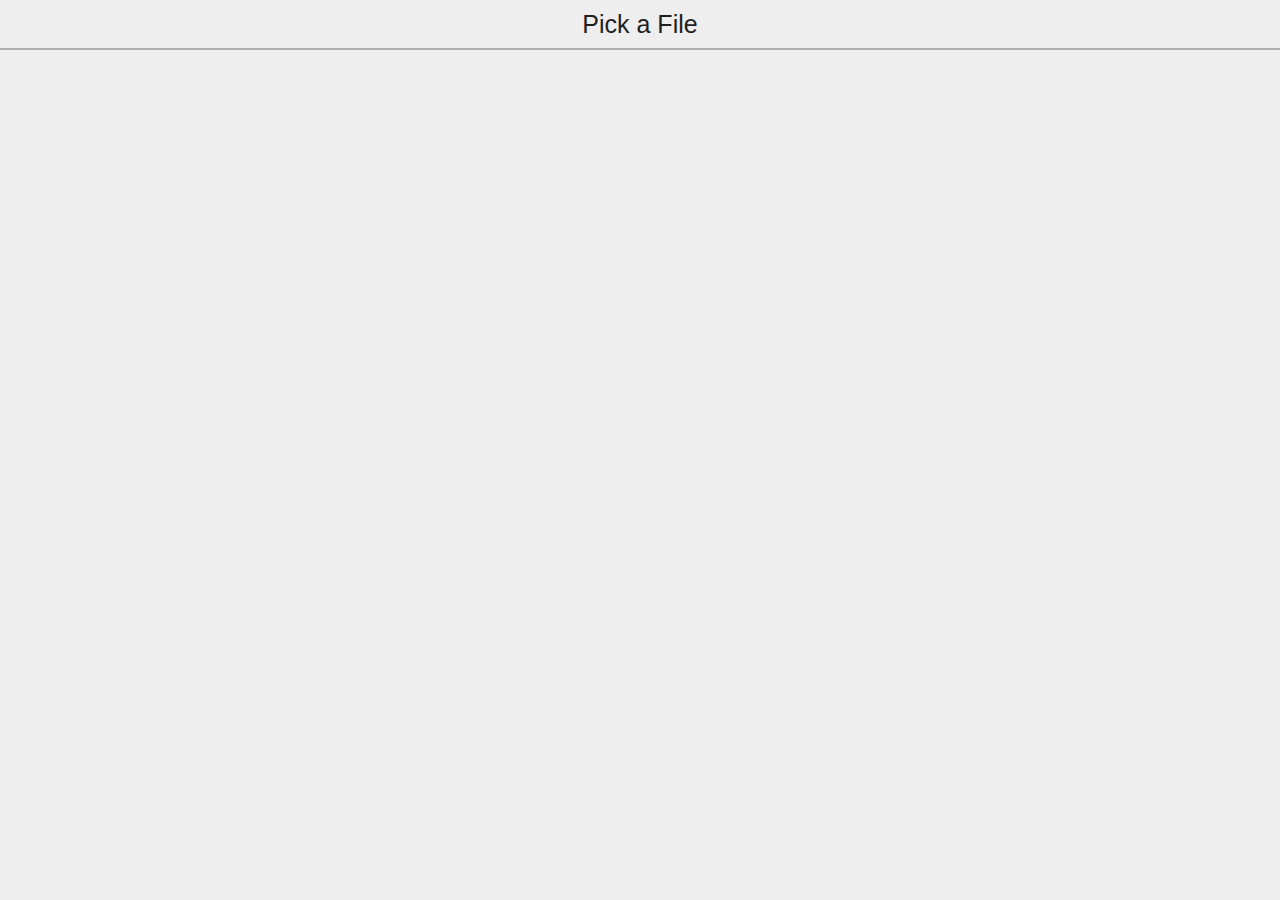
==== sieve.html @ c37ca834 "Some edits to edit mode (#7)" ====
<!--
* Sieve
* Prospector's file picker
* Copyright (C) Codexa Organization 2013.
-->

<!DOCTYPE html>
<html>
<head>
  <meta charset="utf-8">

  <link href="img/app/ic/app64.png" rel="icon" type="image/x-icon" />
  <link href="img/app/ic/app64.png" rel="shortcut icon" type="image/x-icon" />

  <title>Pick a File</title>

  <!-- Scripts -->
  <script type="text/javascript" src="scripts/regions.js"></script>
  <script type="text/javascript" src="scripts/io.js"></script>
  <script type="text/javascript" src="scripts/prospector.js"></script>
  
  <!-- Stylesheets -->
  <link rel="stylesheet" type="text/css" href="style/lists.css" />
  <link rel="stylesheet" type="text/css" href="style/headers.css" />
  <link rel="stylesheet" type="text/css" href="style/regions.css" />
  <link rel="stylesheet" type="text/css" href="style/icons.css" />
  <link rel="stylesheet" type="text/css" href="style/main.css" />
  <link rel="stylesheet" type="text/css" href="style/desktop.css" />

</head>
<body role="application">
  <section role="region" id="welcome" class="current">
    <header>
      <button data-click="sieve-previous" id="back-button"><span class="icon" data-icon="close">&lt;</span></button>
      <h1 class="center">Pick a File</h1>
    </header>
    <div role="main" class="header-only">
      <div id="file-area" class="file-area">
        <article data-type="list"></article>
        <article data-type="list"></article>
        <article data-type="list"></article>
      </div>
    </div>
  </section>
  <hidden style="display: none;" id="current-directory"></hidden>
</body>
</html>
---- style/lists.css ----
/* ----------------------------------
 * Lists
 * ---------------------------------- */

[data-type="list"] {
  font-family: "MozTT", "Moz", Sans-serif;
  font-weight: 400;
  padding: 0 1.5rem;
}

[data-type="list"] ul {
  list-style: none;
  margin: 0;
  padding: 0;
  overflow: hidden;
}

[data-type="list"] strong {
  font-weight: 500;
}

/* Title divisors */
[data-type="list"] header {
  border-bottom: 0.1rem solid #aeaeae;
  padding: 0.5rem 1rem;
  margin: 0;
  font-size: 1.6rem;
  line-height: 1.8rem;
  font-weight: normal;
  color: #ff4E00;
  text-transform: uppercase;
}

/* List items */
[data-type="list"] li {
  width: 100%;
  height: 6rem;
  -webkit-box-sizing: border-box;
  -moz-box-sizing: border-box;
  box-sizing: border-box;
  transition: -webkit-transform 0.3s ease, padding 0.3s ease;
  transition: transform 0.3s ease, padding 0.3s ease;
  border-bottom: solid 0.1rem #aeaeae;
  color: #2c2c2c;
  margin: 0;
  display: block;
  position: relative;
  z-index: 1;
}

[data-type="list"] li:last-child {
  border: none;
}

/* Pressed State */
[data-type="list"] li > a {
  text-decoration: none;
  color: #000;
  display: block;
  height: 6rem;
  position: relative;
  border: none;
  outline: none;
}

[data-type="list"] li > a:after {
  content: "";
  background-color: #dfdfdf;
  opacity: 0;
  pointer-events: none;
  position: absolute;
  left: 0;
  top: 0;
  right: 0;
  bottom: 0;
  z-index: 0;
}

[data-type="list"] li > a:active:after {
  opacity: 0.6;
  /* Only transition on 'press', not on 'release' */
  transition: opacity 0.2s ease;
}

/* Disabled */
[data-type="list"] li[aria-disabled="true"]:after {
  content: "";
  background-color: #e6e6e6;
  opacity: 0.7;
  position: absolute;
  left: 0;
  top: 0;
  right: 0;
  bottom: 0;
}

[data-type="list"] li[aria-disabled="true"] {
  pointer-events: none;
}

/* Graphic content */
[data-type="list"] aside {
  float: left;
  margin: 0 0.5rem 0 0;
  height: 100%;
  position: relative;
  z-index: 2;
}

[data-type="list"] li > a aside,
[data-type="list"] li > a aside.icon {
  background-color: transparent;
  z-index: -1;
}

[data-type="list"] aside.pack-end {
  float: right;
  margin: 0 0 0 0.5rem;
  text-align: right;
}

[data-type="list"] aside.icon {
  width: 3rem;
  height: 6rem;
  background: transparent no-repeat left center;
  background-size: 3rem;
  font: 0/0 a;
  display: block;
  overflow: hidden;
}

[data-type="list"] aside img {
  display: block;
  overflow: hidden;
  width: 6rem;
  height: 6rem;
  background: transparent center center / cover;
  position: relative;
  z-index: 1;
}

/* Text content */
[data-type="list"] li p {
  white-space: nowrap;
  overflow: hidden;
  text-overflow: ellipsis;
  border: none;
  display: block;
  margin: 0;
  color: #5b5b5b;
  font-size: 1.5rem;
  line-height: 2rem;
}

[data-type="list"] li p:first-of-type {
  font-size: 1.8rem;
  line-height: 2.2rem;
  color: #000;
  padding: .2rem 0 0;
}

[data-type="list"] li p:only-child,
[data-type="list"] li p:first-of-type:last-of-type {
  line-height: 4rem;
}

[data-type="list"] li p em {
  font-size: 1.5rem;
  font-style: normal;
}

[data-type="list"] li p time {
  margin-right: 0.3rem;
  text-transform: uppercase;
}

/* Checkable content */
[data-type="list"] li > label {
  pointer-events: none;
  position: absolute;
  top: -0.1rem;
  bottom: 0;
  right: 0;
  left: -4rem;
  z-index: 1;
  width: auto;
  height: auto;
  border-top: solid 0.1rem #dbd9d9;
}

[data-type="list"] li > label input + span {
  left: 0;
  margin-left: 0;
}

/* Edit mode */
[data-type="list"] [data-type="edit"] li {
  transform: translateX(4rem);
  padding-left: 0;
}

[data-type="list"] [data-type="edit"] li > label {
  pointer-events: auto;
}

[data-type="list"] [data-type="edit"] li > a:active:after {
  display: none;
}
---- style/headers.css ----
section > header:first-child {
  position: relative;
  z-index: 10;
  padding: 0;
  height: 5rem;
  color: #1f1f1f;
  background: #eee;
  background-size: auto 100%;
  box-sizing: border-box;
    -moz-box-sizing: border-box;
    -webkit-box-sizing: border-box;
  border-bottom: .2rem solid #aeaeae;
}

section > header:first-child h1 {
  font: 2.5rem/4.8rem "MozTT", Sans-serif;
  text-align: left;
  color: inherit;
  white-space: nowrap;
  text-overflow: ellipsis;
  display: block;
  overflow: hidden;
  margin: 0;
  height: 100%
}

section > header:first-child h1 em {
  font: 400 1.5rem/1em "MozTT", Sans-serif;
}

section > header:first-child form {
  display: block;
  overflow: hidden;
  position: relative;
  padding: 1rem 1rem 0 0.5rem ;
  margin-left: 2.5rem;
}

section > header:first-child input[type="text"] {
  width: 100%;
  height: 3rem;
  box-sizing: border-box;
    -moz-box-sizing: border-box;
    -webkit-box-sizing: border-box;
  padding: 0 0.8rem;
  border: solid 0.1rem #9d4123;
  border-top-color: #a6501e;
  border-radius: 0.3rem;
  background: #fff repeat-x left -0.1rem;
  font: 1.5rem/3em "MozTT", Sans-serif;
  box-shadow: none;
}

section > header:first-child form button[type="reset"] {
  font-size: 0;
  overflow: hidden;
  position: absolute;
  right: 1rem;
  top: 1rem;
  bottom: 0;
  width: 3rem;
  height: auto;
  margin: 0;
  display: none;
  border: none;
}

section > header:first-child input[type="text"]:valid + button[type="reset"] {
  display: block;
}

/* Generic set of actions in toolbar */
section > header:first-child menu[type="toolbar"] {
  height: 100%;
  float: right;
}

section > header:first-child menu[type="toolbar"] a,
section > header:first-child menu[type="toolbar"] button {
  height: 5rem;
  min-width: 5rem;
  width: auto;
  margin-bottom: 0;
  border-radius: 0;
  line-height: 5rem;
  float: left;
  background: none;
  padding: 0 1.75rem;
  box-sizing: border-box;
    -moz-box-sizing: border-box;
    -webkit-box-sizing: border-box;
  text-align: center;
  text-shadow: none;
  position: relative;
  z-index: 5;
}

section > header:first-child menu[type="toolbar"] a:last-child,
section > header:first-child menu[type="toolbar"] button:last-child {
  margin-left: -0.2rem;
  z-index: 1;
}

section > header:first-child menu[type="toolbar"] {
  padding: 0;
  margin: 0;
}

section > header:first-child a,
section > header:first-child button {
  border: none;
  background: none;
  padding: 0;
  overflow: hidden;
  font: 400 1.5rem/1.1em "MozTT", Sans-serif;
  color: inherit;
  border-radius: 0;
  text-decoration: none;
}


/* Pressed state */
section > header:first-child a::-moz-focus-inner,
section > header:first-child button::-moz-focus-inner,
section > header:first-child a:active,
section > header:first-child button:active,
section > header:first-child a:focus,
section > header:first-child button:focus {
  outline: none !important;
  border: none !important;
}

section > header:first-child a:not([aria-disabled="true"]):active .icon:after,
section > header:first-child button:not(:disabled):active .icon:after,
section > header:first-child menu[type="toolbar"] a:not([aria-disabled="true"]):active,
section > header:first-child menu[type="toolbar"] button:not(:disabled):active  {
  background: #dfdfdf !important;
  transition: background 0.2s ease;
    -moz-transition: background 0.2s ease;
    -webkit-transition: background 0.2s ease;
    -o-transition: background 0.2s ease;
}

/* Disabled state */
section > header:first-child menu[type="toolbar"] a[aria-disabled="true"],
section > header:first-child menu[type="toolbar"] button[disabled]  {
  opacity: 0.5;
}

section > header:first-child a:first-letter,
section > header:first-child button:first-letter {
  text-transform: uppercase;
}

/* Icon definitions */
section > header:first-child .icon {
  display: inline-block;
  vertical-align: top;
  float: none;
  width: 3rem;
  height: 3rem;
  margin: 0 -1rem;
  background-repeat: no-repeat;
  background-position: center;
  background-size: 3rem;
  font-size: 0;
  overflow: hidden;
  position: relative;
  height: 4.9rem;
  text-indent: -100%;
}

/* Navigation links (back, cancel, etc) */
section > header:first-child > button,
section > header:first-child > a {
  position: absolute;
  left: 0;
  width: 5rem;
  height: 5rem;
  overflow: hidden;
}

section > header:first-child > button::-moz-focus-inner { 
  border: 0;
  padding: 0;
}

section > header:first-child > button .icon,
section > header:first-child > a .icon {
  display: block;
  overflow: visible;
  font-size: 0;
  position: static;
  height: 4.9rem;
  margin: 0;
  width: 3rem;
}

section > header:first-child > button .icon:after,
section > header:first-child > a .icon:after {
  content: "";
  position: absolute;
  left: 0;
  top: 0;
  z-index: -1;
  width: 3rem;
  height: 4.9rem;
  background: none;
}

section > header > a .icon.icon-menu,
section > header > button .icon.icon-menu {
  background-position: -1.1rem center;
}

/* ----------------------------------
 * HEADERS: subheader
 * ---------------------------------- */

section > header {
  border-bottom: solid 0.1rem #e6e6e6;
  z-index: 0;
  padding: 0.4rem 0;
  height: auto;
  color: #424242;
}

section > header:after {
  display: none;
}

section > header h2 {
  font-family: "MozTT", Sans-serif;
  font-weight: 400;
  margin: 0 3rem;
  font-size: 1.5rem;
  line-height: 1.8rem;
}


/* ----------------------------------
 * HEADERS: right-to-left tweaks
 * ---------------------------------- */

html[dir="rtl"] section > header:first-child h1 {
  text-align: right;
  margin: 0 3rem 0 0;
}

html[dir="rtl"] section > header:first-child button,
html[dir="rtl"] section > header:first-child a {
  left: inherit;
  right: 0;
}

html[dir="rtl"] section > header:first-child > button .icon,
html[dir="rtl"] section > header:first-child > a .icon {
  margin-left: 0;
  margin-right: -2rem;
}

html[dir="rtl"] section > header:first-child > button .icon:after,
html[dir="rtl"] section > header:first-child > a .icon:after {
  left: inherit;
  right: 0;
}
---- style/regions.css ----
/*
* Regions
* Copyright (C) Codexa Organization 2013.
*/

section[role="region"], section[role="dialog"] {
  width: 100%;
  height: 100%;  
  z-index: 101;
  position: fixed;
  top: 0px;
  bottom: 0px;
  left: 0px;
  right: 0px;  
  background-color: #eee;  
  transition: all .4s ease;
    -moz-transition: all .4s ease;
    -webkit-transition: all .4s ease;
    -o-transition: all .4s ease;
}

section[role="region"] {
  visibility: hidden;
  opacity: .99;  
  transform: translateX(-100%);
    -moz-transform: translateX(-100%);
    -webkit-transform: translateX(-100%);
    -o-transform: translateX(-100%); 
    -ms-transform: translateX(-100%); 
}

section[role="region"].current, [role="region"].parent, [role="dialog"].parent {
  visibility: visible;
  opacity: 1;
  z-index: 100;  
  transform: none;
    -moz-transform: none;
    -webkit-transform: none;
    -o-transform: none;
    -ms-transform: none;
}

section[role="region"].current ~ section[role="region"] {  
  opacity: .99;  
  transform: translateX(100%);
    -moz-transform: translateX(100%);
    -webkit-transform: translateX(100%);
    -o-transform: translateX(100%);
    -ms-transform: translateX(100%);
}

section[role="dialog"] {
  visibility: hidden;
  opacity: .99;
  transform: translateY(100%);
    -moz-transform: translateY(100%);
    -webkit-transform: translateY(100%);
    -o-transform: translateY(100%);
    -ms-transform: translateY(100%);
}

section[role="dialog"] + .background {
  display: none;
}

section[role="dialog"].current {
  visibility: visible;
  opacity: 1;
  transform: none;
    -moz-transform: none;
    -webkit-transform: none;
    -o-transform: none;
    -ms-transform: none;
}

/* Handle sidebars */
[data-type="sidebar"] {
  opacity: 0;
  visibility: collapse;
  transition: opacity .4s, .4s visibility 0s;
    -moz-transition: opacity .4s, .4s visibility 0s;
    -webkit-transition: opacity .4s, .4s visibility 0s;
    -o-transition: opacity .4s, .4s visibility 0s;
}

[data-type="sidebar"].active {
  opacity: 1;
  visibility: visible;
  transition: opacity .4s, 0s visibility 0s;
    -moz-transition: opacity .4s, 0s visibility 0s;
    -webkit-transition: opacity .4s, 0s visibility 0s;
    -o-transition: opacity .4s, 0s visibility 0s;
}

[data-state="drawer"].current {
  transform: translateX(80%) !important;
    -moz-transform: translateX(80%) !important;
    -webkit-transform: translateX(80%) !important;
    -o-transform: translateX(80%) !important;
    -ms-transform: translateX(80%) !important;
}

[data-state="drawer"][data-position="right"].current {
  transform: translateX(-80%) !important;
    -moz-transform: translateX(-80%) !important;
    -webkit-transform: translateX(-80%) !important;
    -o-transform: translateX(-80%) !important;
    -ms-transform: translateX(-80%) !important;
}
---- style/icons.css ----
.file-item-icon {
  width: 4rem;
  background-size: 4rem;
  background-repeat: no-repeat;
  background-position: center;
  padding-right: 5px;
}

[data-icon="folder"] {
  background-image: url(../img/extensions/folder.svg);
}
---- style/main.css ----
/*
* Prospector Styles
* Copyright (C) Codexa Organization 2013.
*/

/* Basic CSS */
html, body {
  width: 100%;
  height: 100%;
  overflow: hidden;  
  margin: 0;
  padding: 0;  
  font-size: 10px;
  font-family: "Open Sans", sans-serif;  
  background: #dfdfdf;
  color: #6f6f6f;
}

@font-face {
  font-family: 'Open Sans';
  font-style: normal;
  src: local('OpenSans'), url(fonts/OpenSans.woff) format('woff');
}

section > header:first-child h1.center {
  vertical-align: middle;
  text-align: center !important;
  max-width: calc(100% - 5rem);
    max-width: -moz-calc(100% - 5rem);
    max-width: -webkit-calc(100% - 5rem);
  margin: 0 auto;
}

[role="main"].header-only {
  height: calc(100% - 5rem);
    height: -moz-calc(100% - 5rem);
    height: -webkit-calc(100% - 5rem);
  overflow: scroll;
}

[role="main"].edit-mode {
  height: calc(100% - 12rem);
    height: -moz-calc(100% - 12rem);
    height: -webkit-calc(100% - 12rem);
  overflow: scroll;
}

.redAlert {
  color: red;
  font-size: 2rem;
  text-align: center;
  display: block;
  margin: 1rem;
}

.disabled {
  pointer-events: none;
  opacity: .5;
}


/* action_menu.css */
form[role=dialog] {
  visibility: hidden;
  opacity: .99;  
  transform: translateY(100%);
    -moz-transform: translateY(100%);
    -webkit-transform: translateY(100%);
    -o-transform: translateY(100%);
    -ms-transform: translateY(100%);
  transition: all .4s ease;
    -moz-transition: all .4s ease;
    -webkit-transition: all .4s ease;
    -o-transition: all .4s ease;
}

form[role=dialog].current {
  visibility: visible;
  opacity: 1;  
  transform: none;
    -moz-transform: none;
    -webkit-transform: none;
    -o-transform: none;
    -ms-transform: none;
}


/* Lists */
[data-type="list"], [data-type="edit"] {
  margin: 0;
  padding: 0;
}

[data-type="list"] h2,
[data-type="edit"] h2 {
  background: #CACACA;
  padding: 5px 20px;
  color: #2C2C2C;
  margin: 0 0;
  font-family: "Open Sans";
  font-weight: normal;
  font-size: 1.8rem;
}

[data-type="list"] li a,
[data-type="edit"] li a,
.noLink {
  padding-left: 20px;
  padding-right: 20px;
  text-decoration: none;
}

[data-type="edit"] li {
  margin-left: 10px;
  margin-right: 10px;
}


/* File List */
[data-type="list"] li.file-list-item {
  height: auto;
  background: #eee;
  border-bottom: 2px solid #aeaeae;
}

[data-type="list"] li.file-list-item a {
  padding: 0;
  margin: 0;
  height: auto;
}

[data-type="list"] li.file-list-item > a > p,
[data-type="list"] li.file-list-item > a > div {
  padding: .5rem 2rem;
}

[data-type="list"] li.file-list-item .file-item-info {
  padding: .6rem 2rem;
  overflow: hidden;
}

[data-type="list"] li.file-list-item .file-item-info .file-item-icon {
  height: 2rem;
  padding-top: 2.2rem;
}

[data-type="list"] li.file-list-item .file-item-name {
  font-size: 1.8rem;
  color: #2c2c2c;
  font-weight: bold;
  margin: 0;
}

[data-type="list"] li.file-list-item .file-item-path {
  font-size: 1.2rem;
  color: #4a4a4a;
  margin: 0;
  padding: 0;
  position: relative;
  top: -.4rem;
}

.file-area {
  height: 100%;
  width: 100%;
  position: relative;
  overflow: hidden;
}

.file-area > article {
  overflow: scroll;
  width: 100%;
  height: 100%;
  position: absolute;
  top: 0px;
  bottom: 0px;
  left: 0px;
  right: 0px;
  transform: none;
    -moz-transform: none;
    -webkit-transform: none;
    -o-transform: none;
    -ms-transform: none;
  transition: all .4s ease;
    -moz-transition: all .4s ease;
    -webkit-transition: all .4s ease;
    -o-transition: all .4s ease;
}

.file-area > article:first-child {
  transform: translateX(-100%);
    -moz-transform: translateX(-100%);
    -webkit-transform: translateX(-100%);
    -o-transform: translateX(-100%); 
    -ms-transform: translateX(-100%); 
}

.file-area > article:last-child {
  transform: translateX(100%);
    -moz-transform: translateX(100%);
    -webkit-transform: translateX(100%);
    -o-transform: translateX(100%); 
    -ms-transform: translateX(100%); 
}


/* File areas */
#file-box[data-file-type="image"] {
  background-size: contain;
  background-position: center;
  background-repeat: no-repeat;
  background-color: black;
}

#file-box {
  font-size: 1.5rem;
  padding: 1rem;
  text-align: center;
}

#file-box[data-file-type="text"] {
  text-align: left;
}


/* Buttons */
.button-block {
  width: 96%;
  margin-left: 2%;
}


/* Value selectors */
#fileTypeLegend {
  float: right;
  width: 9rem;
}

#createDialogFileType {
  position: absolute;
  padding-top: 11px;  
}

#locationLegend {
  width: 100%;
}

#createDialogFileLocation {
  text-align: center;
}
  
legend.action { 
  background: none;
  border: none;
  border-radius: 0;
  outline: none;
}

legend.action:active {
  background-color: #eee;
  outline: none;
}

legend.action select {
  width: 100%;
  height: 100%;
  background: transparent;
  outline: none;
  border: none;
  border-radius: 0;
}

aside.pack-end select {
  background: none;
  outline: none;
  border: none;
  border-radius: 0px;
  font-size: 1.5rem;
  position: absolute;
  right: 0;
  padding-top: 1.3rem;
  text-align: right;
  text-indent: 1.8rem;
}

aside.pack-end select:after {
  content: "";
  position: absolute;
  top: 1.8rem;
  width: 0;
  height: 0;
  margin-left: 0.5rem;
  border: 0.4rem solid transparent;
  border-top-color: #333;
}

legend.action select.dummy,
aside select.dummy {
  visibility: hidden;
  width: 80%;
}


/* Tab Toolbar */
.tabToolbar {
  opacity: 0;
  visibility: hidden;
  height: 4rem;
  transition: opacity .3s;
    -moz-transition: opacity .3s;
    -webkit-transition: opacity .3s;
    -o-transition: opacity .3s;
}

.tabToolbar.visible {
  opacity: 1;
  visibility: visible;
}

.tabToolbar button,
.tabToolbar .button,
.tabToolbar input[type="button"] {
  float: right;
  padding: 0;
  width: 5rem;
  height: 100%;
  background: none;
  background-position: center;
  background-repeat: no-repeat;
  border: none;
  font-size: 0;
  border-radius: 0;
}

.tabToolbar button:active,
.tabToolbar .button:active,
.tabToolbar input[type="button"]:active {
  background-color: #dfdfdf;
  transition: background 0.2s ease;
    -moz-transition: background 0.2s ease;
    -webkit-transition: background 0.2s ease;
    -o-transition: background 0.2s ease;
}


/* Browser */
.top-button {
  border-radius: 0;
  border: none;
  outline: none;
  margin: 0;
}

#browserFrame {
  width: 100%;
  border: none;
  outline: none;
  height: calc(100% - 3.9rem);
    height: -moz-calc(100% - 3.9rem);
    height: -webkit-calc(100% - 3.9rem);
}


/* Spinner (Throbber) */
.spinner {
  border-radius: 8px;
  background-color: #eee;
  padding: 10px;
  opacity: 0;
  display: inline-block;
  visibility: hidden;
  transition: opacity .3s, .3s visibility 0s;
    -moz-transition: opacity .3s, .3s visibility 0s;
    -webkit-transition: opacity .3s, .3s visibility 0s;
    -o-transition: opacity .3s, .3s visibility 0s;
  pointer-events: none;
}

.spinner:hover, .spinner:active, .spinner:focus {
  opacity: .3 !important;
}

.spinner.center {
  position: fixed;
  left: calc(50% - 53px / 2);
    left: -moz-calc(50% - 53px / 2);
    left: -webkit-calc(50% - 53px / 2);
  top: calc(50% - 53px / 2);
    top: -moz-calc(50% - 53px / 2);
    top: -webkit-calc(50% - 53px / 2);
}

.spinner.shown {
  opacity: 1;
  visibility: visible;
  transition: opacity .3s, 0s visibility 0s;
    -moz-transition: opacity .3s, 0s visibility 0s;
    -webkit-transition: opacity .3s, 0s visibility 0s;
    -o-transition: opacity .3s, 0s visibility 0s;
}

.spinner > div {
  background-image: url(icons/misc/spinner.png);
  background-repeat: no-repeat;
  background-position: center;
  width: 33px;
  height: 33px;
  animation: spin .5s steps(30) infinite;
    -moz-animation: spin .5s steps(30) infinite;
    -webkit-animation: spin .5s steps(30) infinite;
    -o-animation: spin .5s steps(30) infinite;
}

@keyframes spin{
  0%{
    transform: rotate(0turn);
      -moz-transform: rotate(0turn);
      -webkit-transform: rotate(0turn);
      -o-transform: rotate(0turn);
      -ms-transform: rotate(0turn);
  }
  100%{
    transform: rotate(1turn);
      -moz-transform: rotate(1turn);
      -webkit-transform: rotate(1turn);
      -o-transform: rotate(1turn);
      -ms-transform: rotate(1turn);
  }
}
@-moz-keyframes spin{
  0%{
    transform: rotate(0turn);
      -moz-transform: rotate(0turn);
  }
  100%{
    transform: rotate(1turn);
      -moz-transform: rotate(1turn);
  }
}
@-webkit-keyframes spin{
  0%{
    transform: rotate(0turn);
      -webkit-transform: rotate(0turn);
  }
  100%{
    transform: rotate(1turn);
      -webkit-transform: rotate(1turn);
  }
}
@-o-keyframes spin{
  0%{
    transform: rotate(0turn);
      -o-transform: rotate(0turn);
  }
  100%{
    transform: rotate(1turn);
      -o-transform: rotate(1turn);
  }
}
---- style/desktop.css ----
@media mobile, (min-width: 767px) {

  /* Regions */
  section[role="dialog"], form[role="dialog"] {
    width: auto;
    height: auto;
    top: 20%;
    left: 20%;
    right: 20%;
    bottom: 20%;
    box-shadow: 0 0 20px black;
    padding: 5px;
    opacity: 0;
    transform: translateY(120%);
      -webkit-transform: translateY(120%);
    z-index: 102;
  }
  section[role="dialog"] + .background, form[role="dialog"] + .background {
    width: 100%;
    height: 100%;
    z-index: 101;
    top: 0;
    left: 0;
    right: 0;
    bottom: 0;
    display: block;
    position: fixed;
    background: rgba(0,0,0,.5);
    content: "";
    opacity: 0;
    visibility: hidden;
    transition: opacity .4s, visibility .4s 0s;
      -webkit-transition: opacity .4s, visibility .4s 0s;
  }
  section[role="dialog"].current + .background,
  section[role="dialog"].parent + .background,
  form[role="dialog"].current + .background,
  form[role="dialog"].parent + .background {
    opacity: 1;
    visibility: visible;
    transition: opacity .4s, visibility 0s;
      -webkit-transition: opacity .4s, visibility 0s;
  }
  [role="main"].header-only {
    overflow: auto;
  }
  
  /* Tabs */
  [role="tablist"] > [role="tab"] {
    width: auto !important;
  }
  [role="tablist"] > [role="tab"] > a {
    padding: 0 15px;
    width: auto;
  }
  
  /* Drawer/Sidebar */
  section[data-type="sidebar"], section[data-type="sidebar"] [role="toolbar"] {
    width: 400px;
  }
  section[data-type="sidebar"] > nav {
    height: calc(100% - 5rem - 4rem);
  }
  [data-state="drawer"].current {
    transform: translateX(400px) !important;
      -moz-transform: translateX(400px) !important;
      -webkit-transform: translateX(400px) !important;
      -o-transform: translateX(400px) !important;
      -ms-transform: translateX(400px) !important;    
  }
  [data-state="drawer"][data-position="right"].current {
    transform: translateX(-400px) !important;
      -moz-transform: translateX(-400px) !important;
      -webkit-transform: translateX(-400px) !important;
      -o-transform: translateX(-400px) !important;
      -ms-transform: translateX(-400px) !important;    
  }
  
}
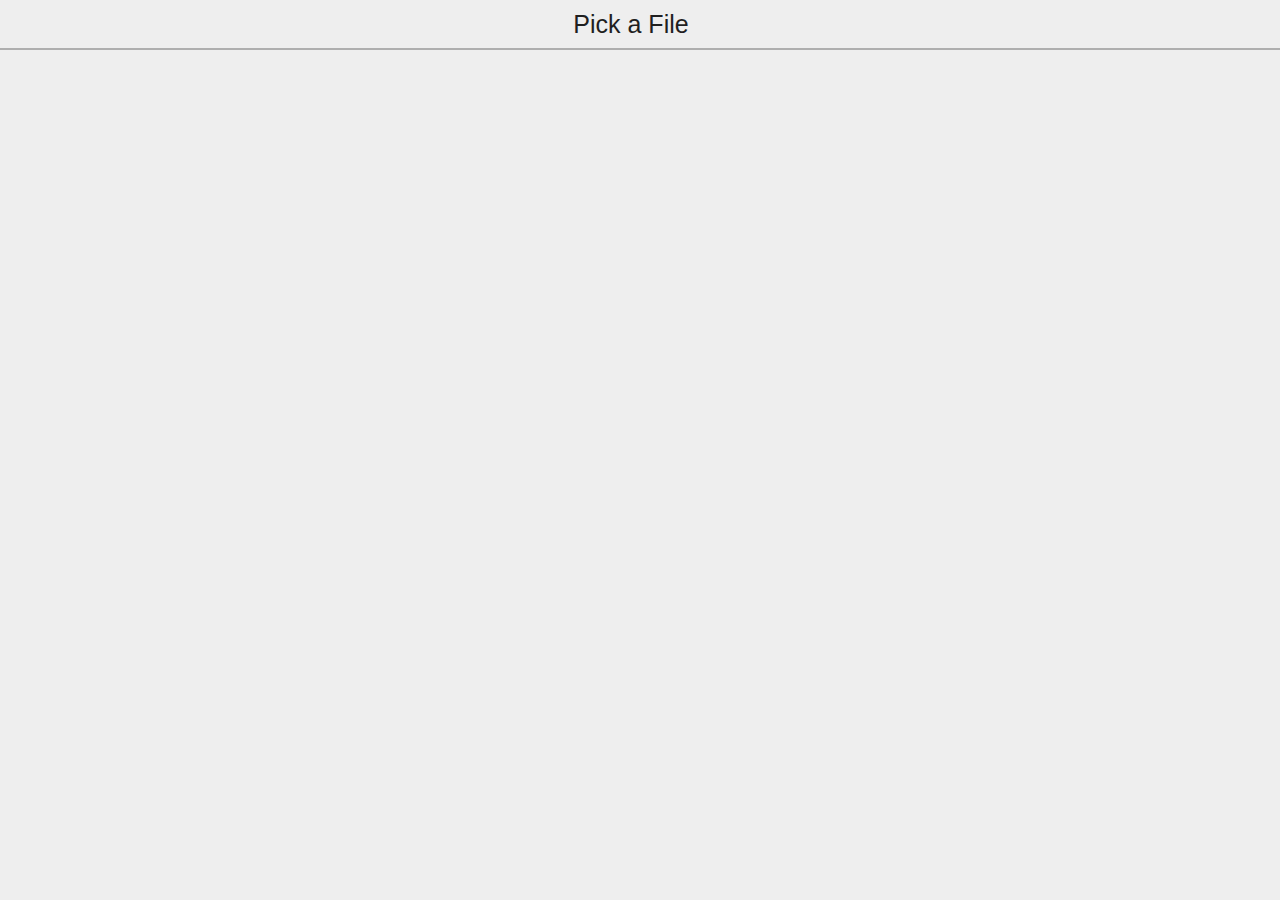
==== commit 2342e979: "Fix #6" ====
--- a/sieve.html
+++ b/sieve.html
@@ -21,6 +21,7 @@
   
   <!-- Stylesheets -->
   <link rel="stylesheet" type="text/css" href="style/lists.css" />
+  <link rel="stylesheet" type="text/css" href="style/grids.css" />
   <link rel="stylesheet" type="text/css" href="style/headers.css" />
   <link rel="stylesheet" type="text/css" href="style/regions.css" />
   <link rel="stylesheet" type="text/css" href="style/icons.css" />
@@ -31,14 +32,17 @@
 <body role="application">
   <section role="region" id="welcome" class="current">
     <header>
-      <button data-click="sieve-previous" id="back-button"><span class="icon" data-icon="close">&lt;</span></button>
+      <button data-click="previous" id="back-button"><span class="icon" data-icon="back">&lt;</span></button>
+      <menu type="toolbar">
+       <button data-click="sieve-done" id="done-button"><span class="icon" data-icon="close">Done</span></button>
+      </menu>
       <h1 class="center">Pick a File</h1>
     </header>
     <div role="main" class="header-only">
-      <div id="file-area" class="file-area">
-        <article data-type="list"></article>
-        <article data-type="list"></article>
-        <article data-type="list"></article>
+      <div id="file-area" class="file-area" data-type="list">
+        <article></article>
+        <article></article>
+        <article></article>
       </div>
     </div>
   </section>
--- a/style/icons.css
+++ b/style/icons.css
@@ -1,11 +1,41 @@
+/* UI Icons */
+[data-icon="back"] {
+  background-image: url(../img/misc/back.svg);
+  background-size: 1rem !important;
+}
+
+[data-icon="close"] {
+  background-image: url(../img/misc/close.svg);
+  background-size: 1.8rem !important;
+}
+
+[data-icon="grid"] {
+  background-image: url(../img/misc/grid.svg);
+}
+
+[data-icon="list"] {
+  background-image: url(../img/misc/list.svg);
+}
+
+[data-icon="checkmark"] {
+  background-image: url(../img/misc/checkmark.svg);
+}
+
+
+/* File Icons */
 .file-item-icon {
   width: 4rem;
   background-size: 4rem;
   background-repeat: no-repeat;
   background-position: center;
   padding-right: 5px;
+  pointer-events: none;
 }
 
 [data-icon="folder"] {
   background-image: url(../img/extensions/folder.svg);
-}+}
+
+[data-icon="file"] {
+  background-image: url(../img/extensions/file.svg);
+}
--- a/style/main.css
+++ b/style/main.css
@@ -23,12 +23,8 @@
 }
 
 section > header:first-child h1.center {
-  vertical-align: middle;
   text-align: center !important;
-  max-width: calc(100% - 5rem);
-    max-width: -moz-calc(100% - 5rem);
-    max-width: -webkit-calc(100% - 5rem);
-  margin: 0 auto;
+  margin: 0 0 0 3rem;
 }
 
 [role="main"].header-only {
@@ -160,6 +156,19 @@
   top: -.4rem;
 }
 
+[data-type="list"] li,
+[data-type="grid"] li {
+  transition: background .3s ease;
+    -moz-transition: background .3s ease;
+    -webkit-transition: background .3s ease;
+    -o-transition: background .3s ease;
+}
+
+[data-type="list"] li.selected,
+[data-type="grid"] li.selected {
+  background: #ffc503;
+}
+
 .file-area {
   height: 100%;
   width: 100%;
@@ -176,6 +185,10 @@
   bottom: 0px;
   left: 0px;
   right: 0px;
+  opacity: 1;
+  z-index: 1;
+  background: #eee;
+  pointer-events: auto;
   transform: none;
     -moz-transform: none;
     -webkit-transform: none;
@@ -187,20 +200,42 @@
     -o-transition: all .4s ease;
 }
 
-.file-area > article:first-child {
+.file-area[data-type="list"] > article:first-child {
   transform: translateX(-100%);
     -moz-transform: translateX(-100%);
     -webkit-transform: translateX(-100%);
     -o-transform: translateX(-100%); 
-    -ms-transform: translateX(-100%); 
-}
-
-.file-area > article:last-child {
+    -ms-transform: translateX(-100%);
+}
+
+.file-area[data-type="list"] > article:last-child {
   transform: translateX(100%);
     -moz-transform: translateX(100%);
     -webkit-transform: translateX(100%);
     -o-transform: translateX(100%); 
-    -ms-transform: translateX(100%); 
+    -ms-transform: translateX(100%);
+}
+
+.file-area[data-type="grid"] > article:first-child {
+  transform: scale(3, 3);
+    -moz-transform: scale(3, 3);
+    -webkit-transform: scale(3, 3);
+    -o-transform: scale(3, 3);
+    -ms-transform: scale(3, 3);
+  opacity: 0;
+  pointer-events: none;
+  z-index: 2;
+}
+
+.file-area[data-type="grid"] > article:last-child {
+  transform: scale(.3, .3);
+    -moz-transform: scale(.3, .3);
+    -webkit-transform: scale(.3, .3);
+    -o-transform: scale(.3, .3);
+    -ms-transform: scale(.3, .3);
+  opacity: 0;
+  pointer-events: none;
+  z-index: 0;
 }
 
 
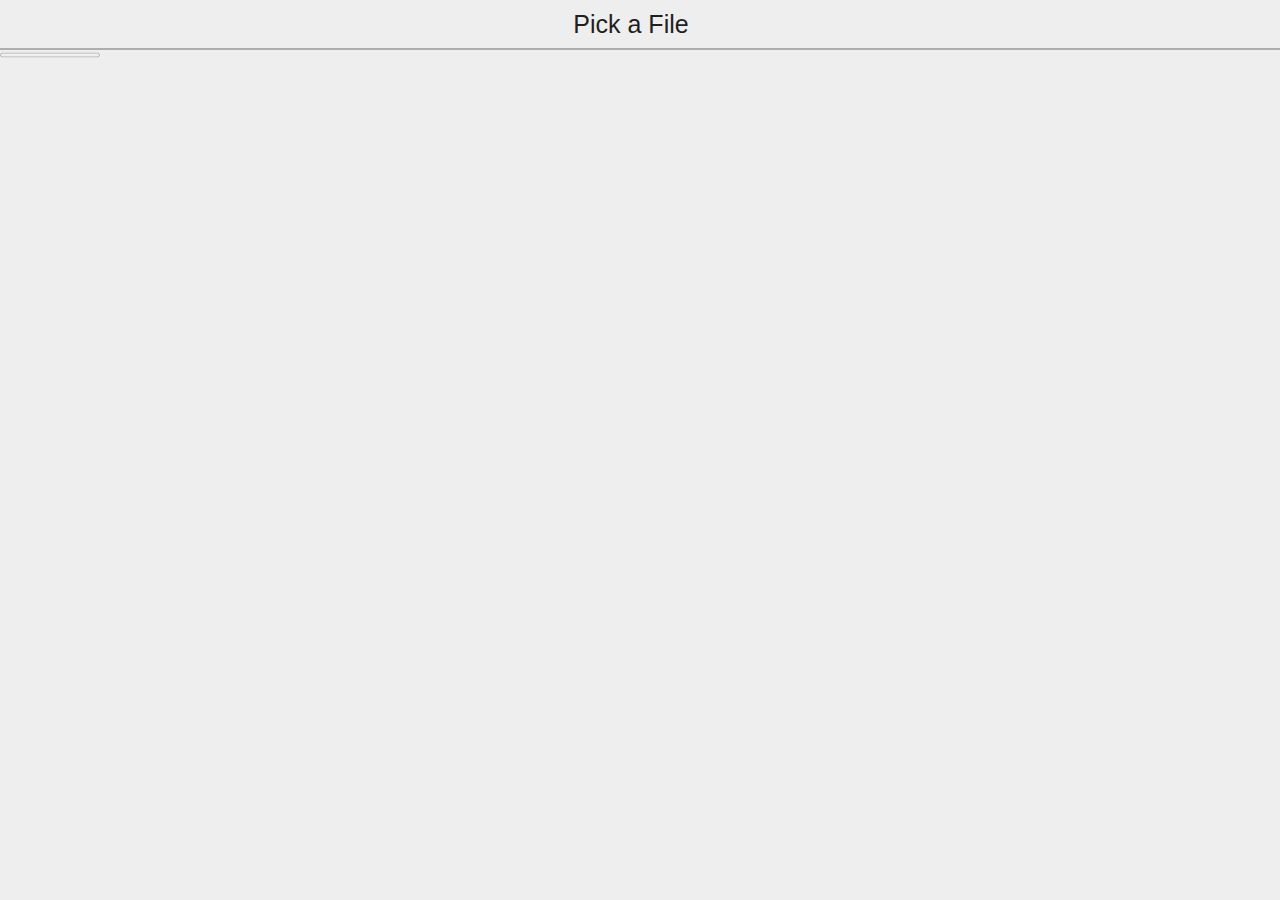
==== commit bd092c1c: "Add progress bar to Sieve, return blobs instead of URIs" ====
--- a/sieve.html
+++ b/sieve.html
@@ -20,6 +20,7 @@
   <script type="text/javascript" src="scripts/prospector.js"></script>
   
   <!-- Stylesheets -->
+  <link rel="stylesheet" type="text/css" href="style/progress_activity.css" />
   <link rel="stylesheet" type="text/css" href="style/lists.css" />
   <link rel="stylesheet" type="text/css" href="style/grids.css" />
   <link rel="stylesheet" type="text/css" href="style/headers.css" />
@@ -38,6 +39,7 @@
       </menu>
       <h1 class="center">Pick a File</h1>
     </header>
+    <progress max="100" value="0" class="pack-activity light hidden" id="progress" style="position: absolute; z-index: 1000;"></progress>
     <div role="main" class="header-only">
       <div id="file-area" class="file-area" data-type="list">
         <article></article>
--- a/style/main.css
+++ b/style/main.css
@@ -35,9 +35,9 @@
 }
 
 [role="main"].edit-mode {
-  height: calc(100% - 12rem);
-    height: -moz-calc(100% - 12rem);
-    height: -webkit-calc(100% - 12rem);
+  height: calc(100% - 11.9rem);
+    height: -moz-calc(100% - 11.9rem);
+    height: -webkit-calc(100% - 11.9rem);
   overflow: scroll;
 }
 
@@ -166,7 +166,7 @@
 
 [data-type="list"] li.selected,
 [data-type="grid"] li.selected {
-  background: #ffc503;
+  background: #cc2828;
 }
 
 .file-area {
@@ -186,9 +186,9 @@
   left: 0px;
   right: 0px;
   opacity: 1;
+  pointer-events: auto;
   z-index: 1;
   background: #eee;
-  pointer-events: auto;
   transform: none;
     -moz-transform: none;
     -webkit-transform: none;
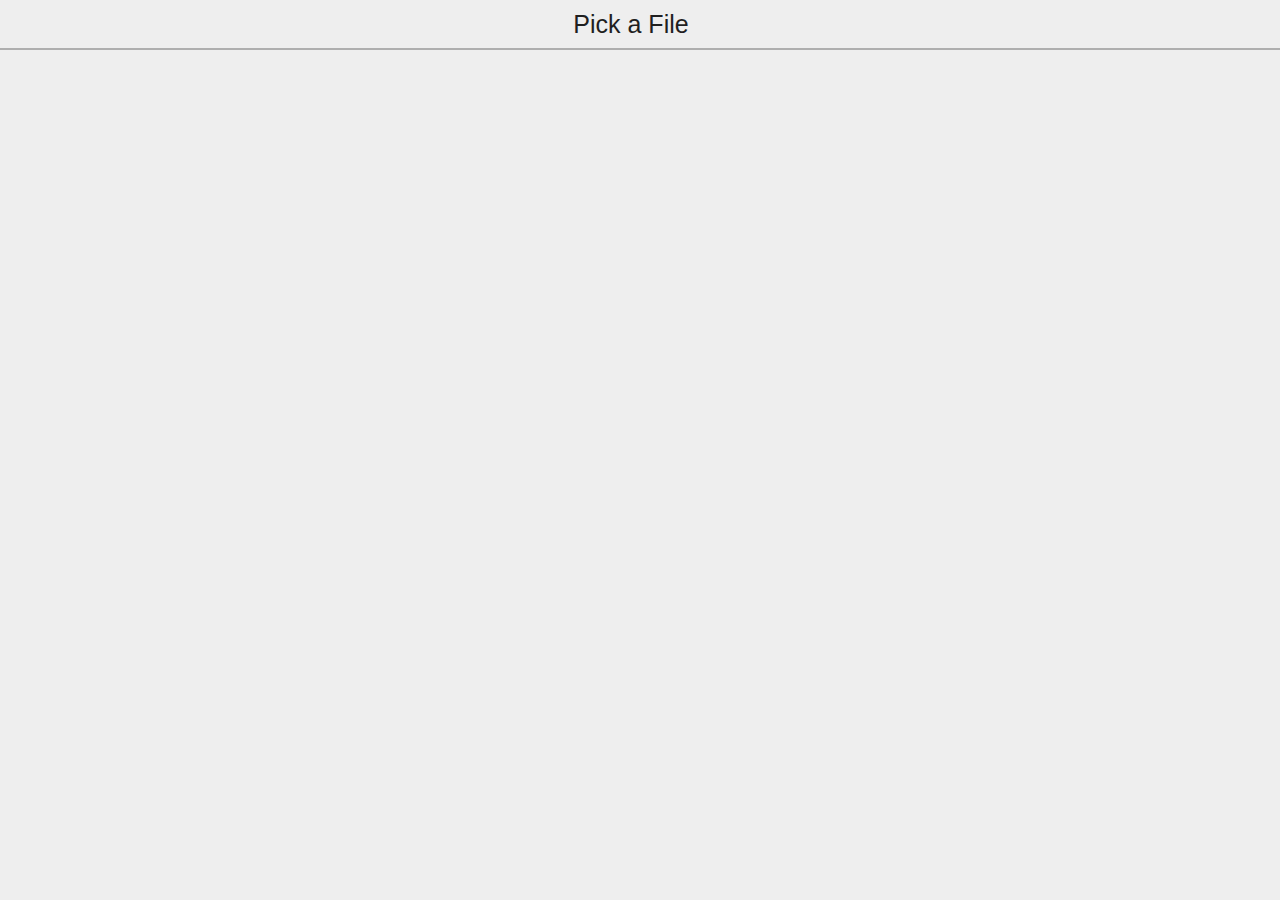
==== commit 948b322f: "sieve.html course also requires a viewport meta-tag" ====
--- a/sieve.html
+++ b/sieve.html
@@ -8,7 +8,7 @@
 <html>
 <head>
   <meta charset="utf-8">
-
+  <meta name="viewport" content="width=device-width, user-scalable=no, initial-scale=1">
   <link href="img/app/ic/app64.png" rel="icon" type="image/x-icon" />
   <link href="img/app/ic/app64.png" rel="shortcut icon" type="image/x-icon" />
 
@@ -18,6 +18,9 @@
   <script type="text/javascript" src="scripts/regions.js"></script>
   <script type="text/javascript" src="scripts/io.js"></script>
   <script type="text/javascript" src="scripts/prospector.js"></script>
+  
+  <!-- Lib -->
+  <script type="text/javascript" src="scripts/lib/bugsense.js"></script>
   
   <!-- Stylesheets -->
   <link rel="stylesheet" type="text/css" href="style/progress_activity.css" />
--- a/style/grids.css
+++ b/style/grids.css
@@ -0,0 +1,220 @@
+/* ----------------------------------
+ * Grids
+ * ---------------------------------- */
+
+[data-type="grid"] {
+  font-family: "MozTT", "Moz", Sans-serif;
+  font-weight: 400;
+  text-align: center;
+}
+
+[data-type="grid"] ul {
+  list-style: none;
+  display: block;
+  max-width: 100%;
+  margin: 0 auto;
+  padding: 0;
+  overflow: hidden;
+  column-gap: 0;
+    -moz-column-gap: 0;
+}
+
+@media (min-width: 1000px) {
+  [data-type="grid"] ul {
+    column-count: 10;
+      -moz-column-count: 10;
+  }
+}
+
+@media (max-width: 1000px) {
+  [data-type="grid"] ul {
+    column-count: 8;
+      -moz-column-count: 8;
+  }
+}
+
+@media (max-width: 800px) {
+  [data-type="grid"] ul {
+    column-count: 6;
+      -moz-column-count: 6;
+  }
+}
+
+@media (max-width: 600px) {
+  [data-type="grid"] ul {
+    column-count: 4;
+      -moz-column-count: 4;
+  }
+}
+
+@media (max-width: 400px) {
+  [data-type="grid"] ul {
+    column-count: 2;
+      -moz-column-count: 2;
+  }
+}
+
+@media (max-width: 200px) {
+  [data-type="grid"] ul {
+    column-count: 1;
+      -moz-column-count: 1;
+  }
+}
+
+[data-type="grid"] strong {
+  font-weight: 500;
+}
+
+/* Title divisors */
+[data-type="grid"] header {
+  border-bottom: 0.1rem solid #aeaeae;
+  padding: 0.5rem 1rem;
+  margin: 0;
+  font-size: 1.6rem;
+  line-height: 1.8rem;
+  font-weight: normal;
+  color: #ff4E00;
+  text-transform: uppercase;
+}
+
+
+/* Grid items */
+[data-type="grid"] li {
+  height: 12rem;
+  width: 100% !important;
+    -moz-box-sizing: border-box;
+    -webkit-box-sizing: border-box; 
+  box-sizing: border-box;
+  border-bottom: solid 1px #aeaeae; 
+  border-right: solid 1px #aeaeae; 
+  background: #dfdfdf;
+  color: #2c2c2c;
+  margin: 0;
+}
+
+[data-type="grid"] li:not(.editMode):active {
+  background: rgba(0,0,0,.2);
+}
+
+
+/* File grid items */
+[data-type="grid"] li.file-list-item {
+  position: relative;
+  overflow: hidden;
+}
+
+[data-type="grid"] li.file-list-item .editDrawer {
+  display: block;
+  height: 4rem;
+  width: 100%;
+  background: #aeaeae;
+  position: absolute;
+  bottom: 0;
+    -moz-transform: translateY(100%);
+  transform: translateY(100%);
+    -moz-transition: -moz-transform .2s;
+  transition: transform .2s;
+}
+
+[data-type="grid"] li.file-list-item.editMode .editDrawer {
+    -moz-transform: none;
+  transform: none;
+}
+
+[data-type="grid"] li.file-list-item .editDrawer [data-icon] {
+  width: 4rem;
+  height: 100%;
+  display: inline-block;
+  background-size: 3rem;
+  background-repeat: no-repeat;
+  background-position: center;
+  cursor: pointer;
+    -moz-transition: background-color .2s;
+  transition: background-color .2s;
+}
+
+[data-type="grid"] li.file-list-item .editDrawer [data-icon]:active {
+  background-color: #ccc;
+}
+
+[data-type="grid"] li.file-list-item div {
+  padding: 0;
+  margin: 0;
+  height: auto;
+  text-decoration: none;
+  color: black;
+}
+
+[data-type="grid"] li.file-list-item > div > p,
+[data-type="grid"] li.file-list-item > div > div {
+  padding: 1rem 2rem;
+}
+
+[data-type="grid"] li.file-list-item.editMode > div > p,
+[data-type="grid"] li.file-list-item.editMode > div > div {
+  padding: 1rem 1rem;
+}
+
+[data-type="grid"] li.file-list-item .file-item-edit {
+  display: none;
+  width: 100%;
+  height: calc(100% - 4rem);
+  border: none;
+  text-align: center;
+    -moz-box-sizing: border-box;
+  box-sizing: border-box;
+  background: #fff;
+  margin: 1rem 0;
+  padding: .5rem;
+  font-size: 2rem;
+}
+
+[data-type="grid"] li.file-list-item.editMode .file-item-edit {
+  display: block;
+}
+
+[data-type="grid"] li.file-list-item.editMode .file-item-name,
+[data-type="grid"] li.file-list-item.editMode .file-item-extension,
+[data-type="grid"] li.file-list-item.editMode .file-item-path {
+  display: none;
+}
+
+[data-type="grid"] li.file-list-item .file-item-name {
+  font-size: 1.8rem;
+  color: #2c2c2c;
+  font-weight: bold;
+  margin: 1rem 0 0;
+  max-width: 100%;
+  display: block;
+  white-space: nowrap;
+  text-overflow: ellipsis;
+  display: block;
+  overflow: hidden;
+}
+
+[data-type="grid"] li.file-list-item .file-item-extension {
+  font-size: 1.4rem;
+  color: #2c2c2c;
+  max-width: 100%;
+  display: block;
+  white-space: nowrap;
+  text-overflow: ellipsis;
+  display: block;
+  overflow: hidden;
+}
+
+[data-type="grid"] li.file-list-item .file-item-path {
+  display: none;
+}
+
+[data-type="grid"] li.file-list-item aside.file-item-icon {
+  height: 5rem;
+  width: 100%;
+  background-size: contain;
+    -moz-transition: height .2s;
+  transition: height .2s;
+}
+
+[data-type="grid"] li.file-list-item.editMode aside.file-item-icon {
+  height: 1.5rem;
+}
--- a/style/icons.css
+++ b/style/icons.css
@@ -21,6 +21,10 @@
   background-image: url(../img/misc/checkmark.svg);
 }
 
+[data-icon="delete"] {
+  background-image: url(../img/misc/delete.svg);
+}
+
 
 /* File Icons */
 .file-item-icon {
--- a/style/main.css
+++ b/style/main.css
@@ -41,17 +41,9 @@
   overflow: scroll;
 }
 
-.redAlert {
-  color: red;
-  font-size: 2rem;
-  text-align: center;
-  display: block;
-  margin: 1rem;
-}
-
-.disabled {
-  pointer-events: none;
-  opacity: .5;
+button.disabled {
+  pointer-events: none;
+  opacity: .3;
 }
 
 
@@ -158,15 +150,13 @@
 
 [data-type="list"] li,
 [data-type="grid"] li {
-  transition: background .3s ease;
-    -moz-transition: background .3s ease;
-    -webkit-transition: background .3s ease;
-    -o-transition: background .3s ease;
+    -moz-transition: background .3s, color .3s;
+  transition: background .3s, color .3s;
 }
 
 [data-type="list"] li.selected,
 [data-type="grid"] li.selected {
-  background: #cc2828;
+  background: #aaa;
 }
 
 .file-area {
@@ -257,238 +247,18 @@
   text-align: left;
 }
 
-
-/* Buttons */
-.button-block {
-  width: 96%;
-  margin-left: 2%;
-}
-
-
-/* Value selectors */
-#fileTypeLegend {
-  float: right;
-  width: 9rem;
-}
-
-#createDialogFileType {
-  position: absolute;
-  padding-top: 11px;  
-}
-
-#locationLegend {
-  width: 100%;
-}
-
-#createDialogFileLocation {
-  text-align: center;
-}
-  
-legend.action { 
-  background: none;
-  border: none;
-  border-radius: 0;
-  outline: none;
-}
-
-legend.action:active {
-  background-color: #eee;
-  outline: none;
-}
-
-legend.action select {
-  width: 100%;
-  height: 100%;
-  background: transparent;
-  outline: none;
-  border: none;
-  border-radius: 0;
-}
-
-aside.pack-end select {
-  background: none;
-  outline: none;
-  border: none;
-  border-radius: 0px;
-  font-size: 1.5rem;
-  position: absolute;
-  right: 0;
-  padding-top: 1.3rem;
-  text-align: right;
-  text-indent: 1.8rem;
-}
-
-aside.pack-end select:after {
-  content: "";
-  position: absolute;
-  top: 1.8rem;
-  width: 0;
-  height: 0;
-  margin-left: 0.5rem;
-  border: 0.4rem solid transparent;
-  border-top-color: #333;
-}
-
-legend.action select.dummy,
-aside select.dummy {
-  visibility: hidden;
-  width: 80%;
-}
-
-
-/* Tab Toolbar */
-.tabToolbar {
+/* Spinner (Throbber) */
+.hidden {
   opacity: 0;
   visibility: hidden;
-  height: 4rem;
-  transition: opacity .3s;
-    -moz-transition: opacity .3s;
-    -webkit-transition: opacity .3s;
-    -o-transition: opacity .3s;
-}
-
-.tabToolbar.visible {
+    -moz-transition: opacity .3s, .3s visibility 0s;
+  transition: opacity .3s, .3s visibility 0s;
+  pointer-events: none;
+}
+
+:not(.hidden) {
   opacity: 1;
   visibility: visible;
-}
-
-.tabToolbar button,
-.tabToolbar .button,
-.tabToolbar input[type="button"] {
-  float: right;
-  padding: 0;
-  width: 5rem;
-  height: 100%;
-  background: none;
-  background-position: center;
-  background-repeat: no-repeat;
-  border: none;
-  font-size: 0;
-  border-radius: 0;
-}
-
-.tabToolbar button:active,
-.tabToolbar .button:active,
-.tabToolbar input[type="button"]:active {
-  background-color: #dfdfdf;
-  transition: background 0.2s ease;
-    -moz-transition: background 0.2s ease;
-    -webkit-transition: background 0.2s ease;
-    -o-transition: background 0.2s ease;
-}
-
-
-/* Browser */
-.top-button {
-  border-radius: 0;
-  border: none;
-  outline: none;
-  margin: 0;
-}
-
-#browserFrame {
-  width: 100%;
-  border: none;
-  outline: none;
-  height: calc(100% - 3.9rem);
-    height: -moz-calc(100% - 3.9rem);
-    height: -webkit-calc(100% - 3.9rem);
-}
-
-
-/* Spinner (Throbber) */
-.spinner {
-  border-radius: 8px;
-  background-color: #eee;
-  padding: 10px;
-  opacity: 0;
-  display: inline-block;
-  visibility: hidden;
-  transition: opacity .3s, .3s visibility 0s;
-    -moz-transition: opacity .3s, .3s visibility 0s;
-    -webkit-transition: opacity .3s, .3s visibility 0s;
-    -o-transition: opacity .3s, .3s visibility 0s;
-  pointer-events: none;
-}
-
-.spinner:hover, .spinner:active, .spinner:focus {
-  opacity: .3 !important;
-}
-
-.spinner.center {
-  position: fixed;
-  left: calc(50% - 53px / 2);
-    left: -moz-calc(50% - 53px / 2);
-    left: -webkit-calc(50% - 53px / 2);
-  top: calc(50% - 53px / 2);
-    top: -moz-calc(50% - 53px / 2);
-    top: -webkit-calc(50% - 53px / 2);
-}
-
-.spinner.shown {
-  opacity: 1;
-  visibility: visible;
+    -moz-transition: opacity .3s, 0s visibility 0s;
   transition: opacity .3s, 0s visibility 0s;
-    -moz-transition: opacity .3s, 0s visibility 0s;
-    -webkit-transition: opacity .3s, 0s visibility 0s;
-    -o-transition: opacity .3s, 0s visibility 0s;
-}
-
-.spinner > div {
-  background-image: url(icons/misc/spinner.png);
-  background-repeat: no-repeat;
-  background-position: center;
-  width: 33px;
-  height: 33px;
-  animation: spin .5s steps(30) infinite;
-    -moz-animation: spin .5s steps(30) infinite;
-    -webkit-animation: spin .5s steps(30) infinite;
-    -o-animation: spin .5s steps(30) infinite;
-}
-
-@keyframes spin{
-  0%{
-    transform: rotate(0turn);
-      -moz-transform: rotate(0turn);
-      -webkit-transform: rotate(0turn);
-      -o-transform: rotate(0turn);
-      -ms-transform: rotate(0turn);
-  }
-  100%{
-    transform: rotate(1turn);
-      -moz-transform: rotate(1turn);
-      -webkit-transform: rotate(1turn);
-      -o-transform: rotate(1turn);
-      -ms-transform: rotate(1turn);
-  }
-}
-@-moz-keyframes spin{
-  0%{
-    transform: rotate(0turn);
-      -moz-transform: rotate(0turn);
-  }
-  100%{
-    transform: rotate(1turn);
-      -moz-transform: rotate(1turn);
-  }
-}
-@-webkit-keyframes spin{
-  0%{
-    transform: rotate(0turn);
-      -webkit-transform: rotate(0turn);
-  }
-  100%{
-    transform: rotate(1turn);
-      -webkit-transform: rotate(1turn);
-  }
-}
-@-o-keyframes spin{
-  0%{
-    transform: rotate(0turn);
-      -o-transform: rotate(0turn);
-  }
-  100%{
-    transform: rotate(1turn);
-      -o-transform: rotate(1turn);
-  }
-}
+}
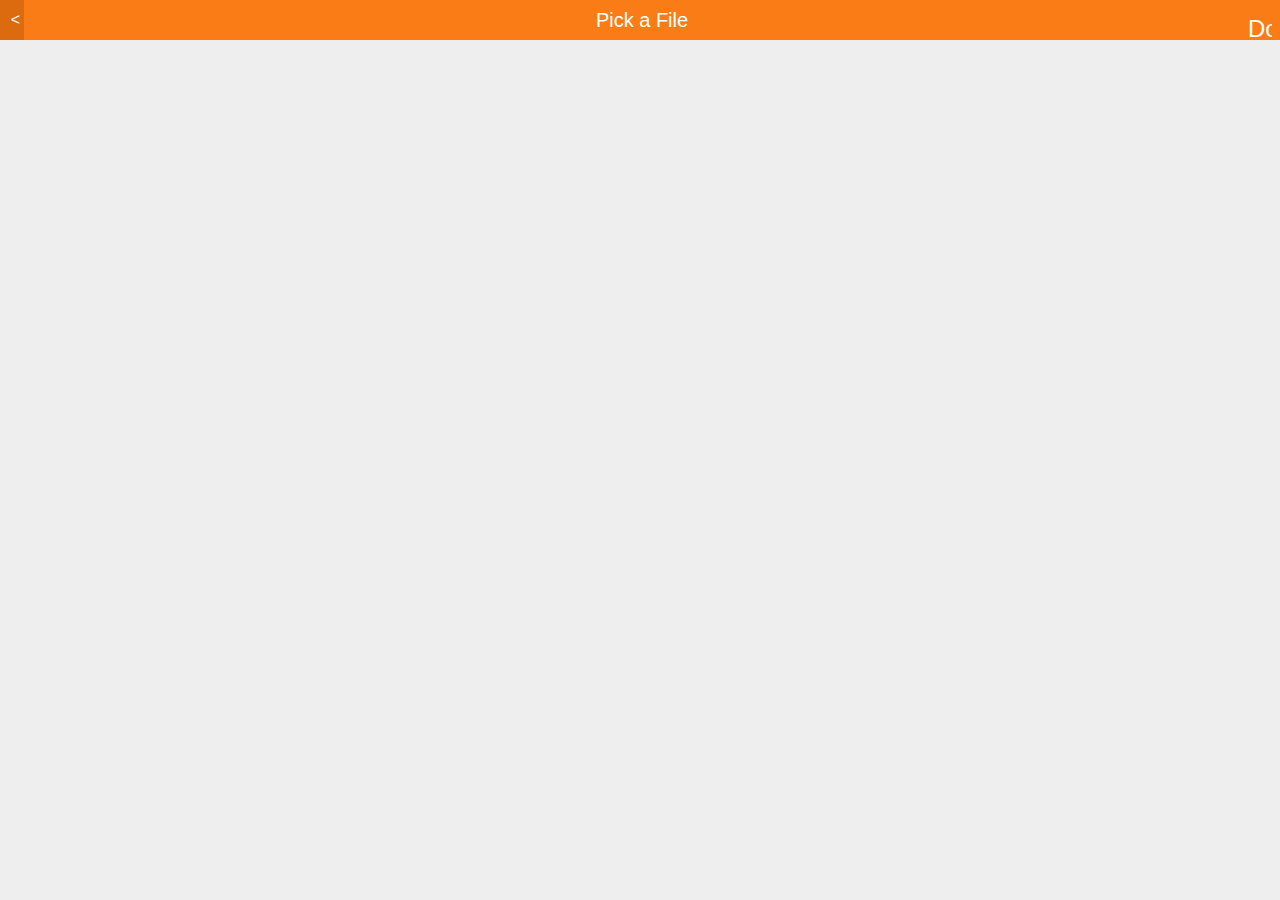
==== commit e7017f61: "Refresh bb, icon font\!" ====
--- a/sieve.html
+++ b/sieve.html
@@ -1,7 +1,7 @@
 <!--
 * Sieve
 * Prospector's file picker
-* Copyright (C) Codexa Organization 2013.
+* Copyright (C) Codexa Organization 2013 - 2014.
 -->
 
 <!DOCTYPE html>
@@ -34,7 +34,7 @@
 
 </head>
 <body role="application">
-  <section role="region" id="welcome" class="current">
+  <section role="region" id="welcome" class="current region">
     <header>
       <button data-click="previous" id="back-button"><span class="icon" data-icon="back">&lt;</span></button>
       <menu type="toolbar">
--- a/style/grids.css
+++ b/style/grids.css
@@ -82,62 +82,26 @@
 [data-type="grid"] li {
   height: 12rem;
   width: 100% !important;
+  box-sizing: border-box;
     -moz-box-sizing: border-box;
     -webkit-box-sizing: border-box; 
-  box-sizing: border-box;
-  border-bottom: solid 1px #aeaeae; 
-  border-right: solid 1px #aeaeae; 
-  background: #dfdfdf;
+  border-top: solid 1px #dfdfdf;
   color: #2c2c2c;
   margin: 0;
+  display: inline-block;
 }
 
-[data-type="grid"] li:not(.editMode):active {
+[data-type="grid"] li ~ li {
+  border-left: solid 1px #dfdfdf;      
+}
+
+[data-type="grid"] li:active {
   background: rgba(0,0,0,.2);
 }
 
 
 /* File grid items */
-[data-type="grid"] li.file-list-item {
-  position: relative;
-  overflow: hidden;
-}
-
-[data-type="grid"] li.file-list-item .editDrawer {
-  display: block;
-  height: 4rem;
-  width: 100%;
-  background: #aeaeae;
-  position: absolute;
-  bottom: 0;
-    -moz-transform: translateY(100%);
-  transform: translateY(100%);
-    -moz-transition: -moz-transform .2s;
-  transition: transform .2s;
-}
-
-[data-type="grid"] li.file-list-item.editMode .editDrawer {
-    -moz-transform: none;
-  transform: none;
-}
-
-[data-type="grid"] li.file-list-item .editDrawer [data-icon] {
-  width: 4rem;
-  height: 100%;
-  display: inline-block;
-  background-size: 3rem;
-  background-repeat: no-repeat;
-  background-position: center;
-  cursor: pointer;
-    -moz-transition: background-color .2s;
-  transition: background-color .2s;
-}
-
-[data-type="grid"] li.file-list-item .editDrawer [data-icon]:active {
-  background-color: #ccc;
-}
-
-[data-type="grid"] li.file-list-item div {
+[data-type="grid"] li.file-list-item a {
   padding: 0;
   margin: 0;
   height: auto;
@@ -145,38 +109,9 @@
   color: black;
 }
 
-[data-type="grid"] li.file-list-item > div > p,
-[data-type="grid"] li.file-list-item > div > div {
+[data-type="grid"] li.file-list-item > a > p,
+[data-type="grid"] li.file-list-item > a > div {
   padding: 1rem 2rem;
-}
-
-[data-type="grid"] li.file-list-item.editMode > div > p,
-[data-type="grid"] li.file-list-item.editMode > div > div {
-  padding: 1rem 1rem;
-}
-
-[data-type="grid"] li.file-list-item .file-item-edit {
-  display: none;
-  width: 100%;
-  height: calc(100% - 4rem);
-  border: none;
-  text-align: center;
-    -moz-box-sizing: border-box;
-  box-sizing: border-box;
-  background: #fff;
-  margin: 1rem 0;
-  padding: .5rem;
-  font-size: 2rem;
-}
-
-[data-type="grid"] li.file-list-item.editMode .file-item-edit {
-  display: block;
-}
-
-[data-type="grid"] li.file-list-item.editMode .file-item-name,
-[data-type="grid"] li.file-list-item.editMode .file-item-extension,
-[data-type="grid"] li.file-list-item.editMode .file-item-path {
-  display: none;
 }
 
 [data-type="grid"] li.file-list-item .file-item-name {
@@ -207,14 +142,9 @@
   display: none;
 }
 
-[data-type="grid"] li.file-list-item aside.file-item-icon {
+[data-type="grid"] li aside.file-item-icon {
   height: 5rem;
   width: 100%;
-  background-size: contain;
-    -moz-transition: height .2s;
-  transition: height .2s;
+  font-size: 5rem;
+  color: #2c2c2c;
 }
-
-[data-type="grid"] li.file-list-item.editMode aside.file-item-icon {
-  height: 1.5rem;
-}
--- a/style/headers.css
+++ b/style/headers.css
@@ -1,19 +1,19 @@
-section > header:first-child {
+/* ----------------------------------
+ * HEADERS: default
+ * ---------------------------------- */
+section.region > header:first-child {
   position: relative;
   z-index: 10;
   padding: 0;
   height: 5rem;
-  color: #1f1f1f;
-  background: #eee;
-  background-size: auto 100%;
-  box-sizing: border-box;
-    -moz-box-sizing: border-box;
-    -webkit-box-sizing: border-box;
-  border-bottom: .2rem solid #aeaeae;
-}
-
-section > header:first-child h1 {
-  font: 2.5rem/4.8rem "MozTT", Sans-serif;
+  color: #fff;
+  background-color: #F97C17;
+  border: none;
+}
+
+section.region > header:first-child h1 {
+  font-size: 2.5rem;
+  line-height: 5rem;
   text-align: left;
   color: inherit;
   white-space: nowrap;
@@ -21,98 +21,96 @@
   display: block;
   overflow: hidden;
   margin: 0;
-  height: 100%
-}
-
-section > header:first-child h1 em {
-  font: 400 1.5rem/1em "MozTT", Sans-serif;
-}
-
-section > header:first-child form {
+  padding: 0 1rem 0 3.5rem;
+  height: 100%;
+  font-weight: lighter;
+}
+
+section.region > header:first-child h1 em {
+  font-weight: 400;
+  font-size: 1.5rem;
+  line-height: 1em;
+  font-style: normal;
+}
+
+section.region > header:first-child form {
   display: block;
   overflow: hidden;
   position: relative;
-  padding: 1rem 1rem 0 0.5rem ;
-  margin-left: 2.5rem;
-}
-
-section > header:first-child input[type="text"] {
+  padding: 0.5rem 1rem 0 0.5rem ;
+  margin-left: 3.5rem;
+}
+
+section.region > header:first-child input[type="text"] {
   width: 100%;
-  height: 3rem;
-  box-sizing: border-box;
-    -moz-box-sizing: border-box;
-    -webkit-box-sizing: border-box;
+  height: 4rem;
+  -moz-box-sizing: border-box;
   padding: 0 0.8rem;
-  border: solid 0.1rem #9d4123;
-  border-top-color: #a6501e;
+  border: none;
   border-radius: 0.3rem;
-  background: #fff repeat-x left -0.1rem;
-  font: 1.5rem/3em "MozTT", Sans-serif;
+  background: #fff;
+  font-size: 1.5rem;
+  line-height: 3em;
   box-shadow: none;
 }
 
-section > header:first-child form button[type="reset"] {
+section.region > header:first-child form button[type="reset"] {
   font-size: 0;
   overflow: hidden;
   position: absolute;
   right: 1rem;
-  top: 1rem;
+  top: 0.5rem;
   bottom: 0;
   width: 3rem;
   height: auto;
   margin: 0;
   display: none;
   border: none;
-}
-
-section > header:first-child input[type="text"]:valid + button[type="reset"] {
+  background: url(headers/images/icons/clear.png) no-repeat center center / 1.7rem auto;
+}
+
+section.region > header:first-child input[type="text"]:valid + button[type="reset"] {
   display: block;
 }
 
 /* Generic set of actions in toolbar */
-section > header:first-child menu[type="toolbar"] {
+section.region > header:first-child menu[type="toolbar"] {
   height: 100%;
   float: right;
 }
 
-section > header:first-child menu[type="toolbar"] a,
-section > header:first-child menu[type="toolbar"] button {
-  height: 5rem;
+section.region > header:first-child menu[type="toolbar"] a,
+section.region > header:first-child menu[type="toolbar"] button {
+  -moz-box-sizing: border-box;
+  position: relative;
+  float: left;
+  width: auto;
   min-width: 5rem;
-  width: auto;
+  height: 5rem;
   margin-bottom: 0;
+  padding: 0 1rem;
   border-radius: 0;
   line-height: 5rem;
-  float: left;
   background: none;
-  padding: 0 1.75rem;
-  box-sizing: border-box;
-    -moz-box-sizing: border-box;
-    -webkit-box-sizing: border-box;
   text-align: center;
   text-shadow: none;
-  position: relative;
   z-index: 5;
 }
 
-section > header:first-child menu[type="toolbar"] a:last-child,
-section > header:first-child menu[type="toolbar"] button:last-child {
-  margin-left: -0.2rem;
-  z-index: 1;
-}
-
-section > header:first-child menu[type="toolbar"] {
+
+section.region > header:first-child menu[type="toolbar"] {
   padding: 0;
   margin: 0;
 }
 
-section > header:first-child a,
-section > header:first-child button {
-  border: none;
-  background: none;
+section.region > header:first-child a,
+section.region > header:first-child button {
+  border: none;
   padding: 0;
   overflow: hidden;
-  font: 400 1.5rem/1.1em "MozTT", Sans-serif;
+  font-weight: 400;
+  font-size: 1.5rem;
+  line-height: 1.1em;
   color: inherit;
   border-radius: 0;
   text-decoration: none;
@@ -120,121 +118,178 @@
 
 
 /* Pressed state */
-section > header:first-child a::-moz-focus-inner,
-section > header:first-child button::-moz-focus-inner,
-section > header:first-child a:active,
-section > header:first-child button:active,
-section > header:first-child a:focus,
-section > header:first-child button:focus {
-  outline: none !important;
-  border: none !important;
-}
-
-section > header:first-child a:not([aria-disabled="true"]):active .icon:after,
-section > header:first-child button:not(:disabled):active .icon:after,
-section > header:first-child menu[type="toolbar"] a:not([aria-disabled="true"]):active,
-section > header:first-child menu[type="toolbar"] button:not(:disabled):active  {
-  background: #dfdfdf !important;
-  transition: background 0.2s ease;
-    -moz-transition: background 0.2s ease;
-    -webkit-transition: background 0.2s ease;
-    -o-transition: background 0.2s ease;
+section.region > header:first-child button::-moz-focus-inner {
+  outline: none;
+  border: none;
+  margin-top: -0.2rem; /* To fix line-height bug (697451) */
+  padding: 0;
+}
+
+section.region > header:first-child > a:not([aria-disabled="true"]):active:after,
+section.region > header:first-child > button:not(:disabled):active:after,
+section.region > header:first-child > a:not([aria-disabled="true"]):hover:after,
+section.region > header:first-child > button:not(:disabled):hover:after,
+section.region > header:first-child menu[type="toolbar"] a:not([aria-disabled="true"]):hover,
+section.region > header:first-child menu[type="toolbar"] button:not(:disabled):hover,
+section.region > header:first-child menu[type="toolbar"] a:not([aria-disabled="true"]):active,
+section.region > header:first-child menu[type="toolbar"] button:not(:disabled):active  {
+  background-color: #dc6a0e !important;
 }
 
 /* Disabled state */
-section > header:first-child menu[type="toolbar"] a[aria-disabled="true"],
-section > header:first-child menu[type="toolbar"] button[disabled]  {
+section.region > header:first-child menu[type="toolbar"] a[aria-disabled="true"],
+section.region > header:first-child menu[type="toolbar"] button[disabled]  {
   opacity: 0.5;
 }
 
-section > header:first-child a:first-letter,
-section > header:first-child button:first-letter {
-  text-transform: uppercase;
-}
-
 /* Icon definitions */
-section > header:first-child .icon {
+section.region > header:first-child .icon {
+  position: relative;
+  float: none;
   display: inline-block;
-  vertical-align: top;
-  float: none;
+  vertical-align: middle;
   width: 3rem;
-  height: 3rem;
+  height: 5rem;
   margin: 0 -1rem;
-  background-repeat: no-repeat;
   background-position: center;
-  background-size: 3rem;
-  font-size: 0;
-  overflow: hidden;
-  position: relative;
-  height: 4.9rem;
-  text-indent: -100%;
+  overflow: hidden;
+  font-size: 3rem;
+  text-align: right;
+  padding-top: 1.1rem;
 }
 
 /* Navigation links (back, cancel, etc) */
-section > header:first-child > button,
-section > header:first-child > a {
-  position: absolute;
-  left: 0;
+section.region > header:first-child > button,
+section.region > header:first-child > a {
+  position: relative;
   width: 5rem;
   height: 5rem;
-  overflow: hidden;
-}
-
-section > header:first-child > button::-moz-focus-inner { 
-  border: 0;
-  padding: 0;
-}
-
-section > header:first-child > button .icon,
-section > header:first-child > a .icon {
-  display: block;
+  background: none;
+  float: left;
   overflow: visible;
-  font-size: 0;
-  position: static;
-  height: 4.9rem;
-  margin: 0;
-  width: 3rem;
-}
-
-section > header:first-child > button .icon:after,
-section > header:first-child > a .icon:after {
+  margin: 0 -5rem 0 0;
+}
+
+section.region > header:first-child > button:after,
+section.region > header:first-child > a:after {
   content: "";
   position: absolute;
   left: 0;
   top: 0;
   z-index: -1;
   width: 3rem;
-  height: 4.9rem;
-  background: none;
-}
-
-section > header > a .icon.icon-menu,
-section > header > button .icon.icon-menu {
-  background-position: -1.1rem center;
-}
+  height: 5rem;
+}
+
+section.region > header:first-child > button .icon,
+section.region > header:first-child > a .icon {
+  display: block;
+  font-size: 2rem;
+  padding-top: 1.6rem;
+  padding-left: 0.5rem;
+}
+
 
 /* ----------------------------------
  * HEADERS: subheader
  * ---------------------------------- */
 
-section > header {
-  border-bottom: solid 0.1rem #e6e6e6;
+section.region > header {
   z-index: 0;
-  padding: 0.4rem 0;
   height: auto;
+}
+
+section.region > header:after {
+  display: none;
+}
+
+section.region header h2 {
+  margin: 0;
+  padding: 0.8rem 3rem;
   color: #424242;
-}
-
-section > header:after {
-  display: none;
-}
-
-section > header h2 {
-  font-family: "MozTT", Sans-serif;
   font-weight: 400;
-  margin: 0 3rem;
   font-size: 1.5rem;
   line-height: 1.8rem;
+  border-bottom: solid 0.1rem #e6e6e6;
+}
+
+/* ----------------------------------
+ * HEADERS: dark
+ * ---------------------------------- */
+section.region.skin-dark > header:first-child,
+.skin-dark section.region > header:first-child {
+  background-color: #242D33;
+}
+
+
+/* Navigation links (back, cancel, etc) */
+section.region.skin-dark > header:first-child > a:not([aria-disabled="true"]):active:after,
+section.region.skin-dark > header:first-child > button:not(:disabled):active:after,
+section.region.skin-dark > header:first-child > a:not([aria-disabled="true"]):hover:after,
+section.region.skin-dark > header:first-child > button:not(:disabled):hover:after,
+section.region.skin-dark > header:first-child menu[type="toolbar"] a:not([aria-disabled="true"]):hover,
+section.region.skin-dark > header:first-child menu[type="toolbar"] button:not(:disabled):hover,
+section.region.skin-dark > header:first-child menu[type="toolbar"] a:not([aria-disabled="true"]):active,
+section.region.skin-dark > header:first-child menu[type="toolbar"] button:not(:disabled):active  {
+  background-color: #1d525e !important;
+}
+
+section.region.skin-dark header h2,
+.skin-dark section.region header h2 {
+  background-color: #2c353b;
+  color: #fff;
+  border: none;
+}
+
+
+
+/* ----------------------------------
+ * HEADERS: organic
+ * ---------------------------------- */
+
+section.region.skin-organic > header:first-child,
+.skin-organic section.region > header:first-child {
+  background-color: #F4F4F4;
+}
+
+section.region.skin-organic > header:first-child h1,
+.skin-organic section.region > header:first-child h1 {
+  color: #868692;
+}
+
+
+/* Navigation links (back, cancel, etc) */
+section.region.skin-organic > header:first-child > a:not([aria-disabled="true"]):active:after,
+.skin-organic section.region > header:first-child > a:not([aria-disabled="true"]):active:after,
+section.region.skin-organic > header:first-child > button:not(:disabled):active:after,
+.skin-organic section.region > header:first-child > button:not(:disabled):active:after,
+section.region.skin-organic > header:first-child > a:not([aria-disabled="true"]):hover:after,
+.skin-organic section.region > header:first-child > a:not([aria-disabled="true"]):hover:after,
+section.region.skin-organic > header:first-child > button:not(:disabled):hover:after,
+.skin-organic section.region > header:first-child > button:not(:disabled):hover:after,
+section.region.skin-organic > header:first-child menu[type="toolbar"] a:not([aria-disabled="true"]):hover,
+.skin-organic section.region > header:first-child menu[type="toolbar"] a:not([aria-disabled="true"]):hover,
+section.region.skin-organic > header:first-child menu[type="toolbar"] button:not(:disabled):hover,
+.skin-organic section.region > header:first-child menu[type="toolbar"] button:not(:disabled):hover,
+section.region.skin-organic > header:first-child menu[type="toolbar"] a:not([aria-disabled="true"]):active,
+.skin-organic section.region > header:first-child menu[type="toolbar"] a:not([aria-disabled="true"]):active,
+section.region.skin-organic > header:first-child menu[type="toolbar"] button:not(:disabled):active,
+.skin-organic section.region > header:first-child menu[type="toolbar"] button:not(:disabled):active  {
+  background-color: #aae1e9 !important;
+}
+
+section.region.skin-organic header h2,
+.skin-organic section.region header h2 {
+  background-color: #e7e7e7;
+  color: #4D4D4D;
+  border: none;
+}
+
+section.region.skin-organic > header:first-child a,
+.skin-organic section.region > header:first-child a,
+section.region.skin-organic > header:first-child button,
+.skin-organic section.region > header:first-child button {
+  color: inherit;
 }
 
 
@@ -242,25 +297,30 @@
  * HEADERS: right-to-left tweaks
  * ---------------------------------- */
 
-html[dir="rtl"] section > header:first-child h1 {
+html[dir="rtl"] section.region > header:first-child h1 {
   text-align: right;
   margin: 0 3rem 0 0;
 }
 
-html[dir="rtl"] section > header:first-child button,
-html[dir="rtl"] section > header:first-child a {
+html[dir="rtl"] section.region > header:first-child button,
+html[dir="rtl"] section.region > header:first-child a {
   left: inherit;
   right: 0;
 }
 
-html[dir="rtl"] section > header:first-child > button .icon,
-html[dir="rtl"] section > header:first-child > a .icon {
+html[dir="rtl"] section.region > header:first-child > button .icon,
+html[dir="rtl"] section.region > header:first-child > a .icon {
   margin-left: 0;
   margin-right: -2rem;
 }
 
-html[dir="rtl"] section > header:first-child > button .icon:after,
-html[dir="rtl"] section > header:first-child > a .icon:after {
+html[dir="rtl"] section.region > header:first-child > button .icon:after,
+html[dir="rtl"] section.region > header:first-child > a .icon:after {
   left: inherit;
   right: 0;
 }
+
+html[dir="rtl"] section.region > header:first-child .icon.icon-back {
+  background-image: url(headers/images/icons/back-rtl.png);
+}
+
--- a/style/regions.css
+++ b/style/regions.css
@@ -1,6 +1,6 @@
 /*
 * Regions
-* Copyright (C) Codexa Organization 2013.
+* Copyright (C) Codexa Organization 2013 - 2014.
 */
 
 section[role="region"], section[role="dialog"] {
--- a/style/icons.css
+++ b/style/icons.css
@@ -1,45 +1,64 @@
-/* UI Icons */
-[data-icon="back"] {
-  background-image: url(../img/misc/back.svg);
-  background-size: 1rem !important;
+/* Icons */
+@font-face {
+	font-family: 'Prospector';
+	src:url('fonts/Prospector.eot');
+	src:url('fonts/Prospector.eot?#iefix') format('embedded-opentype'),
+		url('fonts/Prospector.woff') format('woff'),
+		url('fonts/Prospector.ttf') format('truetype'),
+		url('fonts/Prospector.svg#Prospector') format('svg');
+	font-weight: normal;
+	font-style: normal;
 }
 
-[data-icon="close"] {
-  background-image: url(../img/misc/close.svg);
-  background-size: 1.8rem !important;
+[class^="icon-"], [class*=" icon-"] {
+	font-family: 'Prospector' !important;
+	speak: none;
+	font-style: normal;
+	font-weight: normal;
+	font-variant: normal;
+	text-transform: none;
+	line-height: 1;
+	
+	/* Enable Ligatures ================ */
+	-webkit-font-feature-settings: "liga";
+	-moz-font-feature-settings: "liga=1";
+	-moz-font-feature-settings: "liga";
+	-ms-font-feature-settings: "liga" 1;
+	-o-font-feature-settings: "liga";
+	font-feature-settings: "liga";
+
+	/* Better Font Rendering =========== */
+	-webkit-font-smoothing: antialiased;
+	-moz-osx-font-smoothing: grayscale;
 }
 
-[data-icon="grid"] {
-  background-image: url(../img/misc/grid.svg);
+.icon-remove:before {
+	content: "\e600";
 }
-
-[data-icon="list"] {
-  background-image: url(../img/misc/list.svg);
+.icon-checkmark:before {
+	content: "\e603";
 }
-
-[data-icon="checkmark"] {
-  background-image: url(../img/misc/checkmark.svg);
+.icon-grid:before {
+	content: "\e602";
 }
-
-[data-icon="delete"] {
-  background-image: url(../img/misc/delete.svg);
+.icon-list:before {
+	content: "\e604";
 }
-
-
-/* File Icons */
-.file-item-icon {
-  width: 4rem;
-  background-size: 4rem;
-  background-repeat: no-repeat;
-  background-position: center;
-  padding-right: 5px;
-  pointer-events: none;
+.icon-folder:before {
+	content: "\e605";
 }
-
-[data-icon="folder"] {
-  background-image: url(../img/extensions/folder.svg);
+.icon-menu:before {
+	content: "\e601";
 }
-
-[data-icon="file"] {
-  background-image: url(../img/extensions/file.svg);
+.icon-back:before {
+	content: "\e606";
 }
+.icon-close:before {
+	content: "\e607";
+}
+.icon-file:before {
+	content: "\e608";
+}
+.icon-add:before {
+	content: "\e609";
+}
--- a/style/main.css
+++ b/style/main.css
@@ -1,6 +1,6 @@
 /*
 * Prospector Styles
-* Copyright (C) Codexa Organization 2013.
+* Copyright (C) Codexa Organization 2013 - 2014.
 */
 
 /* Basic CSS */
@@ -29,15 +29,20 @@
 
 [role="main"].header-only {
   height: calc(100% - 5rem);
-    height: -moz-calc(100% - 5rem);
-    height: -webkit-calc(100% - 5rem);
+  overflow: scroll;
+}
+
+[role="main"].double-header {
+    height: -moz-calc(100% - 8.5rem);
+    height: -webkit-calc(100% - 8.5rem);
+  height: calc(100% - 8.5rem);
   overflow: scroll;
 }
 
 [role="main"].edit-mode {
-  height: calc(100% - 11.9rem);
     height: -moz-calc(100% - 11.9rem);
     height: -webkit-calc(100% - 11.9rem);
+  height: calc(100% - 11.9rem);
   overflow: scroll;
 }
 
@@ -65,11 +70,11 @@
 form[role=dialog].current {
   visibility: visible;
   opacity: 1;  
-  transform: none;
     -moz-transform: none;
     -webkit-transform: none;
     -o-transform: none;
     -ms-transform: none;
+  transform: none;
 }
 
 
@@ -108,7 +113,8 @@
 [data-type="list"] li.file-list-item {
   height: auto;
   background: #eee;
-  border-bottom: 2px solid #aeaeae;
+  border: none;
+  border-top: 0.1rem solid #dfdfdf;
 }
 
 [data-type="list"] li.file-list-item a {
@@ -130,6 +136,9 @@
 [data-type="list"] li.file-list-item .file-item-info .file-item-icon {
   height: 2rem;
   padding-top: 2.2rem;
+  font-size: 4rem;
+  color: #2c2c2c;
+  width: auto;
 }
 
 [data-type="list"] li.file-list-item .file-item-name {
@@ -178,7 +187,6 @@
   opacity: 1;
   pointer-events: auto;
   z-index: 1;
-  background: #eee;
   transform: none;
     -moz-transform: none;
     -webkit-transform: none;
--- a/style/desktop.css
+++ b/style/desktop.css
@@ -1,7 +1,11 @@
 @media mobile, (min-width: 767px) {
+  body, html {
+    font-size: 8px; 
+  }
 
   /* Regions */
   section[role="dialog"], form[role="dialog"] {
+    background-color: white;
     width: auto;
     height: auto;
     top: 20%;
@@ -9,7 +13,6 @@
     right: 20%;
     bottom: 20%;
     box-shadow: 0 0 20px black;
-    padding: 5px;
     opacity: 0;
     transform: translateY(120%);
       -webkit-transform: translateY(120%);
@@ -76,4 +79,22 @@
       -ms-transform: translateX(-400px) !important;    
   }
   
+  /* Grid */
+  [data-type="grid"] {
+    background-color: white;
+  }
+    
+  [data-type="grid"] li {
+    background: none;   
+    border: none;  
+    margin: 2rem auto;
+  }
+    
+  [data-type="grid"] li:active {
+    background: none;
+  }
+
+  [data-type="grid"] li aside.file-item-icon {
+    height: 8rem;
+  }
 }
